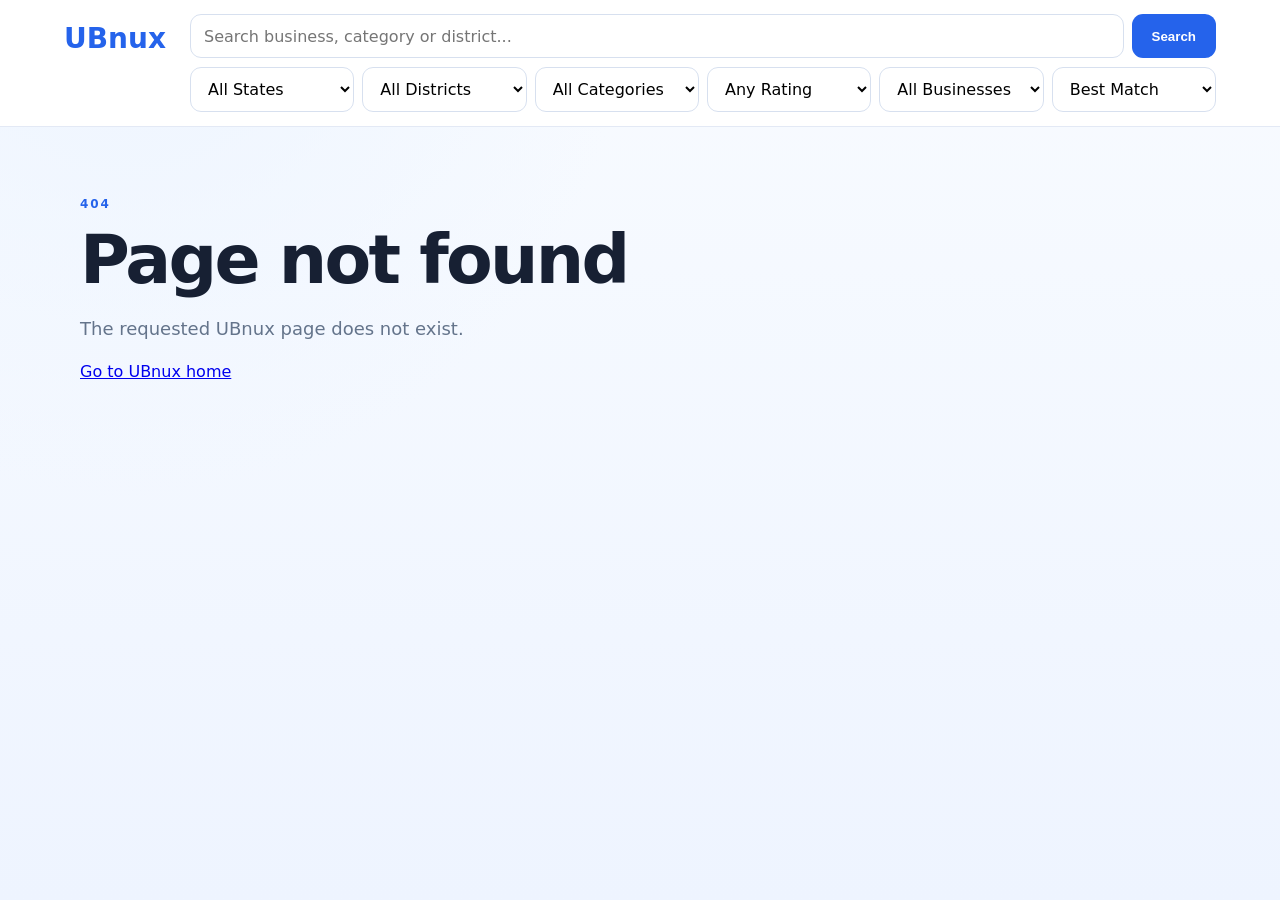
==== index.html @ f7ac264c "Update Business Contact frontend cache version" ====
<!doctype html>
<html lang="en">
<head>
  <meta charset="utf-8">
  <meta name="viewport" content="width=device-width,initial-scale=1">
  <title>UBnux — Local Business Search</title>
  <meta name="description" content="UBnux local business search engine.">
  <meta name="robots" content="index,follow">
  <link rel="canonical" href="https://ubnux.com/">
  <link rel="stylesheet" href="/assets/css/main.css">
</head>
<body>
  <header class="site-header">
    <div class="ubnux-header-inner">
      <a class="brand" href="/">UBnux</a>
      <form id="ubnux-global-header-form" class="ubnux-global-header-form" action="/search/" method="get">
        <div class="ubnux-global-header-main">
          <input id="ubnux-global-header-q" name="q" type="search" placeholder="Search business, category or district..." aria-label="Search UBnux" autocomplete="off">
          <button type="submit">Search</button>
        </div>
        <div class="ubnux-global-header-filters" aria-label="Search filters">
          <select id="ubnux-global-header-state" name="state" aria-label="State"><option value="">All States</option></select>
          <select id="ubnux-global-header-district" name="district" aria-label="District"><option value="">All Districts</option></select>
          <select id="ubnux-global-header-category" name="category" aria-label="Category"><option value="">All Categories</option></select>
          <select id="ubnux-global-header-rating" name="rating" aria-label="Minimum rating"><option value="">Any Rating</option><option value="4">4+ Rating</option><option value="3">3+ Rating</option></select>
          <select id="ubnux-global-header-verified" name="verified" aria-label="Business verification"><option value="">All Businesses</option><option value="true">Verified Only</option></select>
          <select id="ubnux-global-header-sort" name="sort" aria-label="Sort results"><option value="relevance">Best Match</option><option value="rating">Highest Rating</option><option value="reviews">Most Reviews</option><option value="name">Name A–Z</option></select>
        </div>
      </form>
    </div>
  </header>
  <main id="ubnux-seo-root">
    <section class="ubnux-home"><div class="ubnux-container"><p class="ubnux-eyebrow">LOCAL SEARCH ENGINE</p><h1>Find businesses, products and services.</h1><p class="ubnux-intro">Loading UBnux...</p></div></section>
  </main>
  <script>
    window.UBNUX_CONTACT_API_URL = '/api/business-contact';
  </script>
  <script src="/assets/js/seo-router.js" defer></script>
  <script src="/assets/js/seo-data.js" defer></script>
  <script src="/assets/js/business-contact.js?v=1.8.0" defer></script>
  <script src="/assets/js/seo-renderer.js?v=1.5.0" defer></script>
  <script src="/assets/js/seo-schema.js" defer></script>
  <script src="/assets/js/seo-app.js" defer></script>
  <script src="/assets/js/global-search-ui.js" defer></script>
  <script src="/assets/js/global-search.js" defer></script>
</body>
</html>
---- assets/css/main.css ----
:root{font-family:Inter,system-ui,-apple-system,BlinkMacSystemFont,"Segoe UI",sans-serif;color:#172033;background:#f6f8fc}*{box-sizing:border-box}body{margin:0;background:radial-gradient(circle at 10% 0%,#eef5ff 0,transparent 34%),linear-gradient(180deg,#f8fbff,#eef4ff);min-height:100vh}.site-header{padding:14px 5%;background:rgba(255,255,255,.96);border-bottom:1px solid #e3e9f5;position:sticky;top:0;z-index:10;backdrop-filter:blur(12px)}.ubnux-header-inner{width:min(1240px,100%);margin:0 auto;display:flex;align-items:flex-start;gap:24px}.brand{font-size:28px;font-weight:800;color:#2563eb;text-decoration:none;flex:0 0 auto;padding-top:8px}.ubnux-global-header-form{display:flex;flex:1;max-width:1040px;flex-direction:column;gap:9px}.ubnux-global-header-main{display:flex;gap:8px}.ubnux-global-header-main input,.ubnux-header-search input,.ubnux-search-row input,.ubnux-filter-grid select,.ubnux-global-header-filters select{width:100%;border:1px solid #d7e0ef;background:#fff;border-radius:11px;padding:11px 13px;font:inherit;outline:none}.ubnux-global-header-main input{min-width:0}.ubnux-global-header-main input:focus,.ubnux-header-search input:focus,.ubnux-search-row input:focus,.ubnux-filter-grid select:focus,.ubnux-global-header-filters select:focus{border-color:#60a5fa;box-shadow:0 0 0 3px rgba(37,99,235,.1)}.ubnux-global-header-main button,.ubnux-header-search button,.ubnux-search-row button{border:0;border-radius:11px;padding:0 20px;background:#2563eb;color:#fff;font-weight:800;cursor:pointer;min-height:44px}.ubnux-global-header-filters{display:grid;grid-template-columns:repeat(6,minmax(0,1fr));gap:8px}.ubnux-container{width:min(1120px,92%);margin:0 auto}.ubnux-home,.ubnux-page-section{padding:70px 0}.ubnux-eyebrow{font-size:12px;font-weight:800;letter-spacing:.16em;color:#2563eb;margin:0 0 14px}.ubnux-page-section h1,.ubnux-home h1{font-size:clamp(38px,6vw,68px);line-height:1.04;margin:0 0 18px;letter-spacing:-.04em}.ubnux-intro{font-size:18px;line-height:1.7;color:#64748b;max-width:760px}.ubnux-result-count{margin:28px 0 16px;font-weight:700;color:#475569}.ubnux-search-panel{margin:28px 0 8px;background:rgba(255,255,255,.82);border:1px solid #dfe7f3;border-radius:20px;padding:18px;box-shadow:0 12px 35px rgba(30,64,175,.08)}.ubnux-search-row{display:flex;gap:10px}.ubnux-search-row input{min-width:0}.ubnux-search-row button{min-height:46px}.ubnux-filter-grid{display:grid;grid-template-columns:repeat(6,minmax(0,1fr));gap:10px;margin-top:12px}.ubnux-business-grid{display:grid;grid-template-columns:repeat(3,minmax(0,1fr));gap:20px}.ubnux-business-card{position:relative;background:linear-gradient(145deg,#fff,#f9fbff);border:1px solid #dfe7f3;border-radius:22px;box-shadow:0 12px 32px rgba(30,64,175,.07);overflow:hidden;transition:transform .22s ease,box-shadow .22s ease,border-color .22s ease}.ubnux-business-card:before{content:"";position:absolute;inset:0 0 auto;height:3px;background:linear-gradient(90deg,#2563eb,#06b6d4,#8b5cf6);opacity:.85}.ubnux-business-card:hover{transform:translateY(-5px);border-color:#bfd4f6;box-shadow:0 22px 45px rgba(30,64,175,.14)}.ubnux-business-link{display:block;padding:24px;min-height:220px;color:inherit;text-decoration:none}.ubnux-card-top{display:flex;align-items:center;justify-content:space-between;gap:10px;margin-bottom:20px}.ubnux-card-category{display:inline-flex;align-items:center;padding:6px 10px;border-radius:999px;background:#eef5ff;color:#2563eb;font-size:11px;font-weight:800;letter-spacing:.04em}.ubnux-card-arrow{width:32px;height:32px;border-radius:50%;display:grid;place-items:center;background:#f1f5f9;color:#2563eb;font-weight:900;transition:transform .2s ease,background .2s ease}.ubnux-business-card:hover .ubnux-card-arrow{transform:translate(2px,-2px);background:#dbeafe}.ubnux-business-link h3{margin:0 0 9px;font-size:21px;line-height:1.3;letter-spacing:-.02em}.ubnux-meta{margin:0;color:#64748b;font-size:14px;line-height:1.55}.ubnux-rating{margin:17px 0 0;font-weight:800;color:#c76a00}.ubnux-rating span{font-size:17px}.ubnux-rating small{font-size:12px;color:#94a3b8;font-weight:600}.ubnux-view{display:flex;align-items:center;justify-content:space-between;margin-top:22px;padding-top:15px;border-top:1px solid #edf1f7;color:#2563eb;font-weight:800;font-size:14px}.ubnux-view span{font-size:18px;transition:transform .2s ease}.ubnux-business-card:hover .ubnux-view span{transform:translateX(4px)}.ubnux-empty,.ubnux-detail-card{background:rgba(255,255,255,.9);border:1px solid #e1e8f5;border-radius:22px;padding:28px;box-shadow:0 12px 35px rgba(30,64,175,.08)}.ubnux-business-page{padding-top:60px}.ubnux-business-hero{display:flex;align-items:flex-end;justify-content:space-between;gap:25px;margin-bottom:24px}.ubnux-business-hero h1{max-width:850px}.ubnux-business-hero .ubnux-intro{display:flex;align-items:center;gap:9px;margin:0}.ubnux-business-badge{white-space:nowrap;padding:9px 13px;border:1px solid #bfdbfe;border-radius:999px;background:#eff6ff;color:#2563eb;font-size:12px;font-weight:800}.ubnux-business-actions{display:flex;gap:12px;margin:0 0 22px}.ubnux-contact-btn{display:inline-flex;align-items:center;justify-content:center;gap:9px;min-width:145px;min-height:48px;padding:0 20px;border-radius:13px;text-decoration:none;font-weight:850;transition:transform .2s ease,box-shadow .2s ease,opacity .2s ease}.ubnux-contact-btn:hover{transform:translateY(-2px)}.ubnux-call-btn{background:#2563eb;color:#fff;box-shadow:0 10px 24px rgba(37,99,235,.22)}.ubnux-whatsapp-btn{background:#16a34a;color:#fff;box-shadow:0 10px 24px rgba(22,163,74,.2)}.ubnux-map-btn{background:#7c3aed;color:#fff;box-shadow:0 10px 24px rgba(124,58,237,.2)}.ubnux-website-btn{background:#0f766e;color:#fff;box-shadow:0 10px 24px rgba(15,118,110,.2)}.ubnux-contact-btn[hidden]{display:none!important}.ubnux-business-actions[data-contact-loading]:after{content:"";width:90px;height:10px;border-radius:99px;background:#e8eef8;animation:ubnuxPulse 1.2s ease-in-out infinite}.ubnux-business-actions[data-contact-ready]:after,.ubnux-business-actions[data-contact-unavailable]:after{display:none}.ubnux-detail-card{display:grid;gap:0;max-width:820px}.ubnux-detail-card div{display:flex;justify-content:space-between;gap:24px;padding:17px 0;border-bottom:1px solid #edf1f7}.ubnux-detail-card div:first-child{padding-top:3px}.ubnux-detail-card div:last-child{border-bottom:0;padding-bottom:3px}.ubnux-detail-card strong{color:#334155}.ubnux-detail-card span{color:#475569;text-align:right}.ubnux-detail-rating{font-weight:800;color:#c76a00!important}.ubnux-business-description{max-width:980px;margin-top:28px;padding:28px 30px;border:1px solid #dfe7f3;border-radius:24px;background:linear-gradient(145deg,rgba(255,255,255,.98),rgba(248,251,255,.92));box-shadow:0 18px 48px rgba(30,64,175,.08)}.ubnux-business-description h2{margin:0 0 12px;font-size:24px;letter-spacing:-.02em}.ubnux-business-description p{margin:0;color:#64748b;line-height:1.8;font-size:16px}.ubnux-pagination{display:flex;align-items:center;justify-content:center;gap:8px;flex-wrap:wrap;margin-top:30px}.ubnux-page-link,.ubnux-page-gap{display:inline-flex;align-items:center;justify-content:center;min-height:42px;padding:0 15px;border-radius:11px;border:1px solid #d7e0ef;background:#fff;color:#2563eb;text-decoration:none;font-weight:800}.ubnux-page-link:hover{border-color:#93c5fd;background:#eff6ff}.ubnux-page-link.is-current{background:#2563eb;color:#fff;border-color:#2563eb}.ubnux-page-gap{border-color:transparent;background:transparent;color:#64748b}.ubnux-search-page .ubnux-search-panel{display:none}@keyframes ubnuxPulse{0%,100%{opacity:.45}50%{opacity:1}}@media(max-width:1050px){.ubnux-global-header-filters,.ubnux-filter-grid{grid-template-columns:repeat(3,minmax(0,1fr))}}@media(max-width:800px){.ubnux-header-inner{align-items:stretch;flex-direction:column;gap:10px}.brand{padding-top:0}.ubnux-global-header-form{max-width:none}.ubnux-global-header-filters{grid-template-columns:repeat(3,minmax(0,1fr))}.ubnux-header-search{max-width:none}.ubnux-business-grid{grid-template-columns:1fr 1fr}.ubnux-business-hero{align-items:flex-start;flex-direction:column}.ubnux-business-badge{margin-top:-8px}.ubnux-business-actions{flex-wrap:wrap}.ubnux-contact-btn{flex:1 1 180px}}@media(max-width:560px){.site-header{padding:12px 5%}.ubnux-global-header-main{flex-direction:column}.ubnux-global-header-main button{min-height:44px}.ubnux-global-header-filters{grid-template-columns:1fr 1fr}.ubnux-header-search input{min-width:0}.ubnux-header-search button{padding:0 14px}.ubnux-home,.ubnux-page-section{padding:52px 0}.ubnux-business-grid{grid-template-columns:1fr}.ubnux-filter-grid{grid-template-columns:1fr}.ubnux-search-row{flex-direction:column}.ubnux-search-row button{min-height:46px}.ubnux-page-section h1,.ubnux-home h1{font-size:40px}.ubnux-business-actions{display:grid;grid-template-columns:1fr 1fr;gap:10px}.ubnux-contact-btn{width:100%;min-width:0}.ubnux-detail-card div{display:block}.ubnux-detail-card span{display:block;text-align:left;margin-top:5px}.ubnux-business-description{padding:22px}.ubnux-business-hero .ubnux-intro{flex-wrap:wrap}}
/* Business detail final polish v1.6.0 */
.ubnux-business-page{padding:46px 0 82px}.ubnux-business-detail{max-width:980px}.ubnux-business-hero{align-items:flex-start;margin-bottom:20px;padding:34px 36px;border:1px solid rgba(191,219,254,.72);border-radius:28px;background:linear-gradient(145deg,rgba(255,255,255,.98),rgba(239,246,255,.9));box-shadow:0 20px 55px rgba(37,99,235,.10)}.ubnux-business-hero h1{font-size:clamp(42px,5vw,64px);margin-bottom:12px}.ubnux-business-hero .ubnux-eyebrow{margin-bottom:12px}.ubnux-business-hero .ubnux-intro{font-size:17px;color:#64748b}.ubnux-business-actions{min-height:50px;align-items:center;margin:0 0 24px;padding:0 2px}.ubnux-contact-btn{min-height:52px;border-radius:15px}.ubnux-detail-card{max-width:980px;padding:24px 28px;background:rgba(255,255,255,.96);box-shadow:0 18px 50px rgba(30,64,175,.09)}.ubnux-business-description{max-width:980px}.ubnux-business-badge{display:none!important}@media(max-width:800px){.ubnux-business-hero{padding:28px 24px}.ubnux-business-hero h1{font-size:42px}}@media(max-width:560px){.ubnux-business-page{padding:32px 0 60px}.ubnux-business-hero{padding:24px 20px;border-radius:22px}.ubnux-business-hero h1{font-size:36px}.ubnux-business-actions{padding:0}.ubnux-contact-btn{width:100%}}
/* Contact loading state v1.7.1 */
.ubnux-contact-loading{display:inline-flex;align-items:center;justify-content:center;gap:11px;min-height:52px;padding:0 18px;border:1px solid #dbe5f3;border-radius:15px;background:rgba(255,255,255,.88);color:#64748b;font-size:14px;font-weight:750;box-shadow:0 8px 22px rgba(30,64,175,.06)}
.ubnux-contact-spinner{width:19px;height:19px;border:3px solid #dbe5f3;border-top-color:#2563eb;border-radius:50%;animation:ubnuxContactSpin .8s linear infinite;flex:0 0 auto}
.ubnux-contact-loading[hidden]{display:none!important}
.ubnux-business-actions[data-contact-loading]:after{display:none}
@keyframes ubnuxContactSpin{to{transform:rotate(360deg)}}
@media(max-width:560px){.ubnux-contact-loading{grid-column:1/-1;width:100%;min-height:48px}}
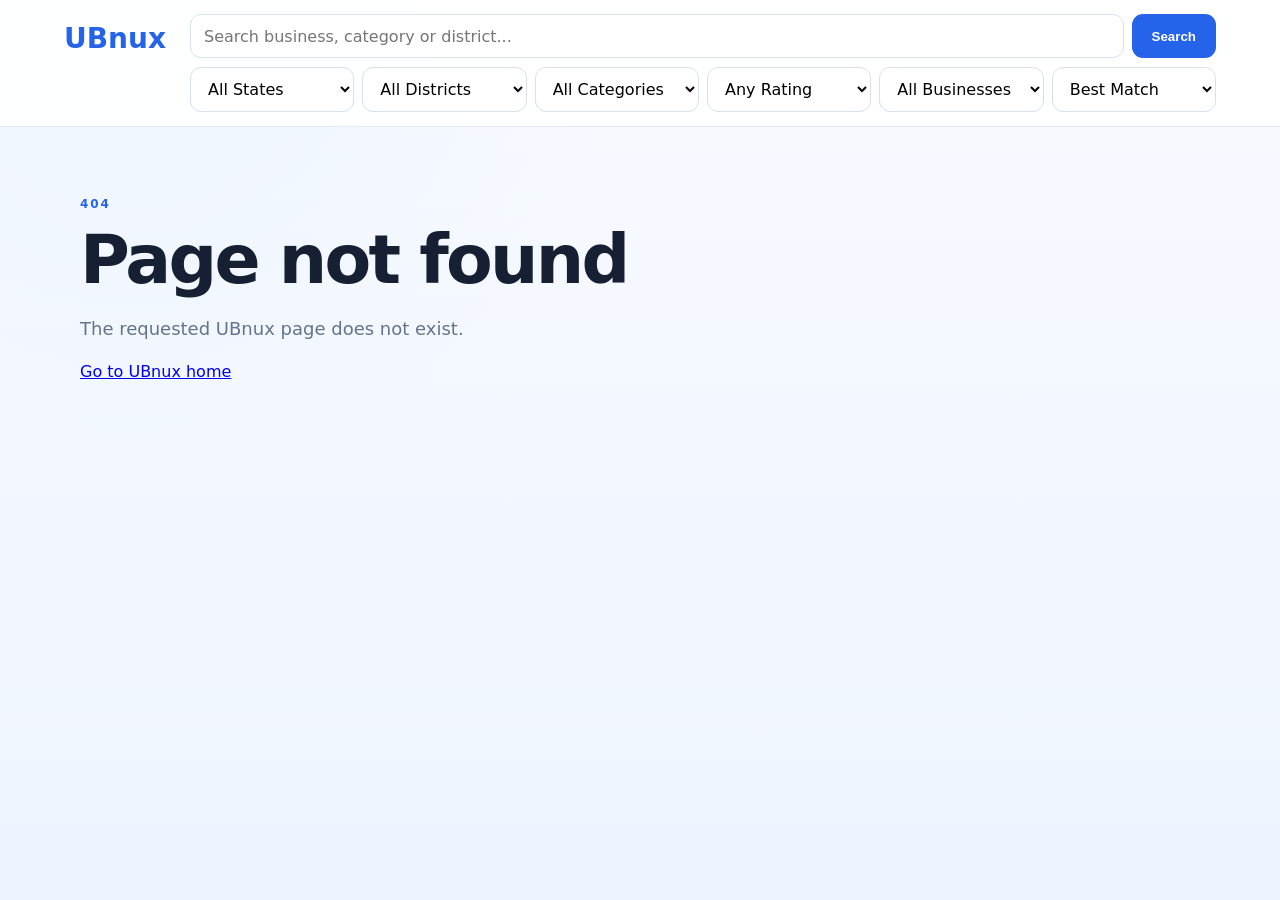
==== commit bc57b8c0: "Bust cached stylesheet for scrolling search header" ====
--- a/index.html
+++ b/index.html
@@ -7,7 +7,7 @@
   <meta name="description" content="UBnux local business search engine.">
   <meta name="robots" content="index,follow">
   <link rel="canonical" href="https://ubnux.com/">
-  <link rel="stylesheet" href="/assets/css/main.css">
+  <link rel="stylesheet" href="/assets/css/main.css?v=20261113-scroll-header-1">
 </head>
 <body>
   <header class="site-header">
@@ -21,7 +21,7 @@
         <div class="ubnux-global-header-filters" aria-label="Search filters">
           <select id="ubnux-global-header-state" name="state" aria-label="State"><option value="">All States</option></select>
           <select id="ubnux-global-header-district" name="district" aria-label="District"><option value="">All Districts</option></select>
-          <select id="ubnux-global-header-category" name="category" aria-label="Category"><option value="">All Categories</option></select>
+          <select id="ubnux-global-header-category" name="category" aria-label="All Categories"><option value="">All Categories</option></select>
           <select id="ubnux-global-header-rating" name="rating" aria-label="Minimum rating"><option value="">Any Rating</option><option value="4">4+ Rating</option><option value="3">3+ Rating</option></select>
           <select id="ubnux-global-header-verified" name="verified" aria-label="Business verification"><option value="">All Businesses</option><option value="true">Verified Only</option></select>
           <select id="ubnux-global-header-sort" name="sort" aria-label="Sort results"><option value="relevance">Best Match</option><option value="rating">Highest Rating</option><option value="reviews">Most Reviews</option><option value="name">Name A–Z</option></select>
@@ -35,13 +35,13 @@
   <script>
     window.UBNUX_CONTACT_API_URL = '/api/business-contact';
   </script>
-  <script src="/assets/js/seo-router.js" defer></script>
-  <script src="/assets/js/seo-data.js" defer></script>
-  <script src="/assets/js/business-contact.js?v=1.8.0" defer></script>
+  <script src="/assets/js/seo-router.js?v=1.4.0" defer></script>
+  <script src="/assets/js/seo-data.js?v=2.5.2" defer></script>
+  <script src="/assets/js/business-contact.js?v=1.9.0" defer></script>
   <script src="/assets/js/seo-renderer.js?v=1.5.0" defer></script>
-  <script src="/assets/js/seo-schema.js" defer></script>
-  <script src="/assets/js/seo-app.js" defer></script>
-  <script src="/assets/js/global-search-ui.js" defer></script>
-  <script src="/assets/js/global-search.js" defer></script>
+  <script src="/assets/js/seo-schema.js?v=1.1.0" defer></script>
+  <script src="/assets/js/seo-app.js?v=1.6.1" defer></script>
+  <script src="/assets/js/global-search-ui.js?v=1.2.0" defer></script>
+  <script src="/assets/js/global-search.js?v=3.0.0" defer></script>
 </body>
 </html>
--- a/assets/css/main.css
+++ b/assets/css/main.css
@@ -1,4 +1,4 @@
-:root{font-family:Inter,system-ui,-apple-system,BlinkMacSystemFont,"Segoe UI",sans-serif;color:#172033;background:#f6f8fc}*{box-sizing:border-box}body{margin:0;background:radial-gradient(circle at 10% 0%,#eef5ff 0,transparent 34%),linear-gradient(180deg,#f8fbff,#eef4ff);min-height:100vh}.site-header{padding:14px 5%;background:rgba(255,255,255,.96);border-bottom:1px solid #e3e9f5;position:sticky;top:0;z-index:10;backdrop-filter:blur(12px)}.ubnux-header-inner{width:min(1240px,100%);margin:0 auto;display:flex;align-items:flex-start;gap:24px}.brand{font-size:28px;font-weight:800;color:#2563eb;text-decoration:none;flex:0 0 auto;padding-top:8px}.ubnux-global-header-form{display:flex;flex:1;max-width:1040px;flex-direction:column;gap:9px}.ubnux-global-header-main{display:flex;gap:8px}.ubnux-global-header-main input,.ubnux-header-search input,.ubnux-search-row input,.ubnux-filter-grid select,.ubnux-global-header-filters select{width:100%;border:1px solid #d7e0ef;background:#fff;border-radius:11px;padding:11px 13px;font:inherit;outline:none}.ubnux-global-header-main input{min-width:0}.ubnux-global-header-main input:focus,.ubnux-header-search input:focus,.ubnux-search-row input:focus,.ubnux-filter-grid select:focus,.ubnux-global-header-filters select:focus{border-color:#60a5fa;box-shadow:0 0 0 3px rgba(37,99,235,.1)}.ubnux-global-header-main button,.ubnux-header-search button,.ubnux-search-row button{border:0;border-radius:11px;padding:0 20px;background:#2563eb;color:#fff;font-weight:800;cursor:pointer;min-height:44px}.ubnux-global-header-filters{display:grid;grid-template-columns:repeat(6,minmax(0,1fr));gap:8px}.ubnux-container{width:min(1120px,92%);margin:0 auto}.ubnux-home,.ubnux-page-section{padding:70px 0}.ubnux-eyebrow{font-size:12px;font-weight:800;letter-spacing:.16em;color:#2563eb;margin:0 0 14px}.ubnux-page-section h1,.ubnux-home h1{font-size:clamp(38px,6vw,68px);line-height:1.04;margin:0 0 18px;letter-spacing:-.04em}.ubnux-intro{font-size:18px;line-height:1.7;color:#64748b;max-width:760px}.ubnux-result-count{margin:28px 0 16px;font-weight:700;color:#475569}.ubnux-search-panel{margin:28px 0 8px;background:rgba(255,255,255,.82);border:1px solid #dfe7f3;border-radius:20px;padding:18px;box-shadow:0 12px 35px rgba(30,64,175,.08)}.ubnux-search-row{display:flex;gap:10px}.ubnux-search-row input{min-width:0}.ubnux-search-row button{min-height:46px}.ubnux-filter-grid{display:grid;grid-template-columns:repeat(6,minmax(0,1fr));gap:10px;margin-top:12px}.ubnux-business-grid{display:grid;grid-template-columns:repeat(3,minmax(0,1fr));gap:20px}.ubnux-business-card{position:relative;background:linear-gradient(145deg,#fff,#f9fbff);border:1px solid #dfe7f3;border-radius:22px;box-shadow:0 12px 32px rgba(30,64,175,.07);overflow:hidden;transition:transform .22s ease,box-shadow .22s ease,border-color .22s ease}.ubnux-business-card:before{content:"";position:absolute;inset:0 0 auto;height:3px;background:linear-gradient(90deg,#2563eb,#06b6d4,#8b5cf6);opacity:.85}.ubnux-business-card:hover{transform:translateY(-5px);border-color:#bfd4f6;box-shadow:0 22px 45px rgba(30,64,175,.14)}.ubnux-business-link{display:block;padding:24px;min-height:220px;color:inherit;text-decoration:none}.ubnux-card-top{display:flex;align-items:center;justify-content:space-between;gap:10px;margin-bottom:20px}.ubnux-card-category{display:inline-flex;align-items:center;padding:6px 10px;border-radius:999px;background:#eef5ff;color:#2563eb;font-size:11px;font-weight:800;letter-spacing:.04em}.ubnux-card-arrow{width:32px;height:32px;border-radius:50%;display:grid;place-items:center;background:#f1f5f9;color:#2563eb;font-weight:900;transition:transform .2s ease,background .2s ease}.ubnux-business-card:hover .ubnux-card-arrow{transform:translate(2px,-2px);background:#dbeafe}.ubnux-business-link h3{margin:0 0 9px;font-size:21px;line-height:1.3;letter-spacing:-.02em}.ubnux-meta{margin:0;color:#64748b;font-size:14px;line-height:1.55}.ubnux-rating{margin:17px 0 0;font-weight:800;color:#c76a00}.ubnux-rating span{font-size:17px}.ubnux-rating small{font-size:12px;color:#94a3b8;font-weight:600}.ubnux-view{display:flex;align-items:center;justify-content:space-between;margin-top:22px;padding-top:15px;border-top:1px solid #edf1f7;color:#2563eb;font-weight:800;font-size:14px}.ubnux-view span{font-size:18px;transition:transform .2s ease}.ubnux-business-card:hover .ubnux-view span{transform:translateX(4px)}.ubnux-empty,.ubnux-detail-card{background:rgba(255,255,255,.9);border:1px solid #e1e8f5;border-radius:22px;padding:28px;box-shadow:0 12px 35px rgba(30,64,175,.08)}.ubnux-business-page{padding-top:60px}.ubnux-business-hero{display:flex;align-items:flex-end;justify-content:space-between;gap:25px;margin-bottom:24px}.ubnux-business-hero h1{max-width:850px}.ubnux-business-hero .ubnux-intro{display:flex;align-items:center;gap:9px;margin:0}.ubnux-business-badge{white-space:nowrap;padding:9px 13px;border:1px solid #bfdbfe;border-radius:999px;background:#eff6ff;color:#2563eb;font-size:12px;font-weight:800}.ubnux-business-actions{display:flex;gap:12px;margin:0 0 22px}.ubnux-contact-btn{display:inline-flex;align-items:center;justify-content:center;gap:9px;min-width:145px;min-height:48px;padding:0 20px;border-radius:13px;text-decoration:none;font-weight:850;transition:transform .2s ease,box-shadow .2s ease,opacity .2s ease}.ubnux-contact-btn:hover{transform:translateY(-2px)}.ubnux-call-btn{background:#2563eb;color:#fff;box-shadow:0 10px 24px rgba(37,99,235,.22)}.ubnux-whatsapp-btn{background:#16a34a;color:#fff;box-shadow:0 10px 24px rgba(22,163,74,.2)}.ubnux-map-btn{background:#7c3aed;color:#fff;box-shadow:0 10px 24px rgba(124,58,237,.2)}.ubnux-website-btn{background:#0f766e;color:#fff;box-shadow:0 10px 24px rgba(15,118,110,.2)}.ubnux-contact-btn[hidden]{display:none!important}.ubnux-business-actions[data-contact-loading]:after{content:"";width:90px;height:10px;border-radius:99px;background:#e8eef8;animation:ubnuxPulse 1.2s ease-in-out infinite}.ubnux-business-actions[data-contact-ready]:after,.ubnux-business-actions[data-contact-unavailable]:after{display:none}.ubnux-detail-card{display:grid;gap:0;max-width:820px}.ubnux-detail-card div{display:flex;justify-content:space-between;gap:24px;padding:17px 0;border-bottom:1px solid #edf1f7}.ubnux-detail-card div:first-child{padding-top:3px}.ubnux-detail-card div:last-child{border-bottom:0;padding-bottom:3px}.ubnux-detail-card strong{color:#334155}.ubnux-detail-card span{color:#475569;text-align:right}.ubnux-detail-rating{font-weight:800;color:#c76a00!important}.ubnux-business-description{max-width:980px;margin-top:28px;padding:28px 30px;border:1px solid #dfe7f3;border-radius:24px;background:linear-gradient(145deg,rgba(255,255,255,.98),rgba(248,251,255,.92));box-shadow:0 18px 48px rgba(30,64,175,.08)}.ubnux-business-description h2{margin:0 0 12px;font-size:24px;letter-spacing:-.02em}.ubnux-business-description p{margin:0;color:#64748b;line-height:1.8;font-size:16px}.ubnux-pagination{display:flex;align-items:center;justify-content:center;gap:8px;flex-wrap:wrap;margin-top:30px}.ubnux-page-link,.ubnux-page-gap{display:inline-flex;align-items:center;justify-content:center;min-height:42px;padding:0 15px;border-radius:11px;border:1px solid #d7e0ef;background:#fff;color:#2563eb;text-decoration:none;font-weight:800}.ubnux-page-link:hover{border-color:#93c5fd;background:#eff6ff}.ubnux-page-link.is-current{background:#2563eb;color:#fff;border-color:#2563eb}.ubnux-page-gap{border-color:transparent;background:transparent;color:#64748b}.ubnux-search-page .ubnux-search-panel{display:none}@keyframes ubnuxPulse{0%,100%{opacity:.45}50%{opacity:1}}@media(max-width:1050px){.ubnux-global-header-filters,.ubnux-filter-grid{grid-template-columns:repeat(3,minmax(0,1fr))}}@media(max-width:800px){.ubnux-header-inner{align-items:stretch;flex-direction:column;gap:10px}.brand{padding-top:0}.ubnux-global-header-form{max-width:none}.ubnux-global-header-filters{grid-template-columns:repeat(3,minmax(0,1fr))}.ubnux-header-search{max-width:none}.ubnux-business-grid{grid-template-columns:1fr 1fr}.ubnux-business-hero{align-items:flex-start;flex-direction:column}.ubnux-business-badge{margin-top:-8px}.ubnux-business-actions{flex-wrap:wrap}.ubnux-contact-btn{flex:1 1 180px}}@media(max-width:560px){.site-header{padding:12px 5%}.ubnux-global-header-main{flex-direction:column}.ubnux-global-header-main button{min-height:44px}.ubnux-global-header-filters{grid-template-columns:1fr 1fr}.ubnux-header-search input{min-width:0}.ubnux-header-search button{padding:0 14px}.ubnux-home,.ubnux-page-section{padding:52px 0}.ubnux-business-grid{grid-template-columns:1fr}.ubnux-filter-grid{grid-template-columns:1fr}.ubnux-search-row{flex-direction:column}.ubnux-search-row button{min-height:46px}.ubnux-page-section h1,.ubnux-home h1{font-size:40px}.ubnux-business-actions{display:grid;grid-template-columns:1fr 1fr;gap:10px}.ubnux-contact-btn{width:100%;min-width:0}.ubnux-detail-card div{display:block}.ubnux-detail-card span{display:block;text-align:left;margin-top:5px}.ubnux-business-description{padding:22px}.ubnux-business-hero .ubnux-intro{flex-wrap:wrap}}
+:root{font-family:Inter,system-ui,-apple-system,BlinkMacSystemFont,"Segoe UI",sans-serif;color:#172033;background:#f6f8fc}*{box-sizing:border-box}body{margin:0;background:radial-gradient(circle at 10% 0%,#eef5ff 0,transparent 34%),linear-gradient(180deg,#f8fbff,#eef4ff);min-height:100vh}.site-header{padding:14px 5%;background:rgba(255,255,255,.96);border-bottom:1px solid #e3e9f5;position:static;top:auto;z-index:auto;backdrop-filter:none}.ubnux-header-inner{width:min(1240px,100%);margin:0 auto;display:flex;align-items:flex-start;gap:24px}.brand{font-size:28px;font-weight:800;color:#2563eb;text-decoration:none;flex:0 0 auto;padding-top:8px}.ubnux-global-header-form{display:flex;flex:1;max-width:1040px;flex-direction:column;gap:9px}.ubnux-global-header-main{display:flex;gap:8px}.ubnux-global-header-main input,.ubnux-header-search input,.ubnux-search-row input,.ubnux-filter-grid select,.ubnux-global-header-filters select{width:100%;border:1px solid #d7e0ef;background:#fff;border-radius:11px;padding:11px 13px;font:inherit;outline:none}.ubnux-global-header-main input{min-width:0}.ubnux-global-header-main input:focus,.ubnux-header-search input:focus,.ubnux-search-row input:focus,.ubnux-filter-grid select:focus,.ubnux-global-header-filters select:focus{border-color:#60a5fa;box-shadow:0 0 0 3px rgba(37,99,235,.1)}.ubnux-global-header-main button,.ubnux-header-search button,.ubnux-search-row button{border:0;border-radius:11px;padding:0 20px;background:#2563eb;color:#fff;font-weight:800;cursor:pointer;min-height:44px}.ubnux-global-header-filters{display:grid;grid-template-columns:repeat(6,minmax(0,1fr));gap:8px}.ubnux-container{width:min(1120px,92%);margin:0 auto}.ubnux-home,.ubnux-page-section{padding:70px 0}.ubnux-eyebrow{font-size:12px;font-weight:800;letter-spacing:.16em;color:#2563eb;margin:0 0 14px}.ubnux-page-section h1,.ubnux-home h1{font-size:clamp(38px,6vw,68px);line-height:1.04;margin:0 0 18px;letter-spacing:-.04em}.ubnux-intro{font-size:18px;line-height:1.7;color:#64748b;max-width:760px}.ubnux-result-count{margin:28px 0 16px;font-weight:700;color:#475569}.ubnux-search-panel{margin:28px 0 8px;background:rgba(255,255,255,.82);border:1px solid #dfe7f3;border-radius:20px;padding:18px;box-shadow:0 12px 35px rgba(30,64,175,.08)}.ubnux-search-row{display:flex;gap:10px}.ubnux-search-row input{min-width:0}.ubnux-search-row button{min-height:46px}.ubnux-filter-grid{display:grid;grid-template-columns:repeat(6,minmax(0,1fr));gap:10px;margin-top:12px}.ubnux-business-grid{display:grid;grid-template-columns:repeat(3,minmax(0,1fr));gap:20px}.ubnux-business-card{position:relative;background:linear-gradient(145deg,#fff,#f9fbff);border:1px solid #dfe7f3;border-radius:22px;box-shadow:0 12px 32px rgba(30,64,175,.07);overflow:hidden;transition:transform .22s ease,box-shadow .22s ease,border-color .22s ease}.ubnux-business-card:before{content:"";position:absolute;inset:0 0 auto;height:3px;background:linear-gradient(90deg,#2563eb,#06b6d4,#8b5cf6);opacity:.85}.ubnux-business-card:hover{transform:translateY(-5px);border-color:#bfd4f6;box-shadow:0 22px 45px rgba(30,64,175,.14)}.ubnux-business-link{display:block;padding:24px;min-height:220px;color:inherit;text-decoration:none}.ubnux-card-top{display:flex;align-items:center;justify-content:space-between;gap:10px;margin-bottom:20px}.ubnux-card-category{display:inline-flex;align-items:center;padding:6px 10px;border-radius:999px;background:#eef5ff;color:#2563eb;font-size:11px;font-weight:800;letter-spacing:.04em}.ubnux-card-arrow{width:32px;height:32px;border-radius:50%;display:grid;place-items:center;background:#f1f5f9;color:#2563eb;font-weight:900;transition:transform .2s ease,background .2s ease}.ubnux-business-card:hover .ubnux-card-arrow{transform:translate(2px,-2px);background:#dbeafe}.ubnux-business-link h3{margin:0 0 9px;font-size:21px;line-height:1.3;letter-spacing:-.02em}.ubnux-meta{margin:0;color:#64748b;font-size:14px;line-height:1.55}.ubnux-rating{margin:17px 0 0;font-weight:800;color:#c76a00}.ubnux-rating span{font-size:17px}.ubnux-rating small{font-size:12px;color:#94a3b8;font-weight:600}.ubnux-view{display:flex;align-items:center;justify-content:space-between;margin-top:22px;padding-top:15px;border-top:1px solid #edf1f7;color:#2563eb;font-weight:800;font-size:14px}.ubnux-view span{font-size:18px;transition:transform .2s ease}.ubnux-business-card:hover .ubnux-view span{transform:translateX(4px)}.ubnux-empty,.ubnux-detail-card{background:rgba(255,255,255,.9);border:1px solid #e1e8f5;border-radius:22px;padding:28px;box-shadow:0 12px 35px rgba(30,64,175,.08)}.ubnux-business-page{padding-top:60px}.ubnux-business-hero{display:flex;align-items:flex-end;justify-content:space-between;gap:25px;margin-bottom:24px}.ubnux-business-hero h1{max-width:850px}.ubnux-business-hero .ubnux-intro{display:flex;align-items:center;gap:9px;margin:0}.ubnux-business-badge{white-space:nowrap;padding:9px 13px;border:1px solid #bfdbfe;border-radius:999px;background:#eff6ff;color:#2563eb;font-size:12px;font-weight:800}.ubnux-business-actions{display:flex;gap:12px;margin:0 0 22px}.ubnux-contact-btn{display:inline-flex;align-items:center;justify-content:center;gap:9px;min-width:145px;min-height:48px;padding:0 20px;border-radius:13px;text-decoration:none;font-weight:850;transition:transform .2s ease,box-shadow .2s ease,opacity .2s ease}.ubnux-contact-btn:hover{transform:translateY(-2px)}.ubnux-call-btn{background:#2563eb;color:#fff;box-shadow:0 10px 24px rgba(37,99,235,.22)}.ubnux-whatsapp-btn{background:#16a34a;color:#fff;box-shadow:0 10px 24px rgba(22,163,74,.2)}.ubnux-map-btn{background:#7c3aed;color:#fff;box-shadow:0 10px 24px rgba(124,58,237,.2)}.ubnux-website-btn{background:#0f766e;color:#fff;box-shadow:0 10px 24px rgba(15,118,110,.2)}.ubnux-contact-btn[hidden]{display:none!important}.ubnux-business-actions[data-contact-loading]:after{content:"";width:90px;height:10px;border-radius:99px;background:#e8eef8;animation:ubnuxPulse 1.2s ease-in-out infinite}.ubnux-business-actions[data-contact-ready]:after,.ubnux-business-actions[data-contact-unavailable]:after{display:none}.ubnux-detail-card{display:grid;gap:0;max-width:820px}.ubnux-detail-card div{display:flex;justify-content:space-between;gap:24px;padding:17px 0;border-bottom:1px solid #edf1f7}.ubnux-detail-card div:first-child{padding-top:3px}.ubnux-detail-card div:last-child{border-bottom:0;padding-bottom:3px}.ubnux-detail-card strong{color:#334155}.ubnux-detail-card span{color:#475569;text-align:right}.ubnux-detail-rating{font-weight:800;color:#c76a00!important}.ubnux-business-description{max-width:980px;margin-top:28px;padding:28px 30px;border:1px solid #dfe7f3;border-radius:24px;background:linear-gradient(145deg,rgba(255,255,255,.98),rgba(248,251,255,.92));box-shadow:0 18px 48px rgba(30,64,175,.08)}.ubnux-business-description h2{margin:0 0 12px;font-size:24px;letter-spacing:-.02em}.ubnux-business-description p{margin:0;color:#64748b;line-height:1.8;font-size:16px}.ubnux-pagination{display:flex;align-items:center;justify-content:center;gap:8px;flex-wrap:wrap;margin-top:30px}.ubnux-page-link,.ubnux-page-gap{display:inline-flex;align-items:center;justify-content:center;min-height:42px;padding:0 15px;border-radius:11px;border:1px solid #d7e0ef;background:#fff;color:#2563eb;text-decoration:none;font-weight:800}.ubnux-page-link:hover{border-color:#93c5fd;background:#eff6ff}.ubnux-page-link.is-current{background:#2563eb;color:#fff;border-color:#2563eb}.ubnux-page-gap{border-color:transparent;background:transparent;color:#64748b}.ubnux-search-page .ubnux-search-panel{display:none}@keyframes ubnuxPulse{0%,100%{opacity:.45}50%{opacity:1}}@media(max-width:1050px){.ubnux-global-header-filters,.ubnux-filter-grid{grid-template-columns:repeat(3,minmax(0,1fr))}}@media(max-width:800px){.ubnux-header-inner{align-items:stretch;flex-direction:column;gap:10px}.brand{padding-top:0}.ubnux-global-header-form{max-width:none}.ubnux-global-header-filters{grid-template-columns:repeat(3,minmax(0,1fr))}.ubnux-header-search{max-width:none}.ubnux-business-grid{grid-template-columns:1fr 1fr}.ubnux-business-hero{align-items:flex-start;flex-direction:column}.ubnux-business-badge{margin-top:-8px}.ubnux-business-actions{flex-wrap:wrap}.ubnux-contact-btn{flex:1 1 180px}}@media(max-width:560px){.site-header{padding:12px 5%}.ubnux-global-header-main{flex-direction:column}.ubnux-global-header-main button{min-height:44px}.ubnux-global-header-filters{grid-template-columns:1fr 1fr}.ubnux-header-search input{min-width:0}.ubnux-header-search button{padding:0 14px}.ubnux-home,.ubnux-page-section{padding:52px 0}.ubnux-business-grid{grid-template-columns:1fr}.ubnux-filter-grid{grid-template-columns:1fr}.ubnux-search-row{flex-direction:column}.ubnux-search-row button{min-height:46px}.ubnux-page-section h1,.ubnux-home h1{font-size:40px}.ubnux-business-actions{display:grid;grid-template-columns:1fr 1fr;gap:10px}.ubnux-contact-btn{width:100%;min-width:0}.ubnux-detail-card div{display:block}.ubnux-detail-card span{display:block;text-align:left;margin-top:5px}.ubnux-business-description{padding:22px}.ubnux-business-hero .ubnux-intro{flex-wrap:wrap}}
 /* Business detail final polish v1.6.0 */
 .ubnux-business-page{padding:46px 0 82px}.ubnux-business-detail{max-width:980px}.ubnux-business-hero{align-items:flex-start;margin-bottom:20px;padding:34px 36px;border:1px solid rgba(191,219,254,.72);border-radius:28px;background:linear-gradient(145deg,rgba(255,255,255,.98),rgba(239,246,255,.9));box-shadow:0 20px 55px rgba(37,99,235,.10)}.ubnux-business-hero h1{font-size:clamp(42px,5vw,64px);margin-bottom:12px}.ubnux-business-hero .ubnux-eyebrow{margin-bottom:12px}.ubnux-business-hero .ubnux-intro{font-size:17px;color:#64748b}.ubnux-business-actions{min-height:50px;align-items:center;margin:0 0 24px;padding:0 2px}.ubnux-contact-btn{min-height:52px;border-radius:15px}.ubnux-detail-card{max-width:980px;padding:24px 28px;background:rgba(255,255,255,.96);box-shadow:0 18px 50px rgba(30,64,175,.09)}.ubnux-business-description{max-width:980px}.ubnux-business-badge{display:none!important}@media(max-width:800px){.ubnux-business-hero{padding:28px 24px}.ubnux-business-hero h1{font-size:42px}}@media(max-width:560px){.ubnux-business-page{padding:32px 0 60px}.ubnux-business-hero{padding:24px 20px;border-radius:22px}.ubnux-business-hero h1{font-size:36px}.ubnux-business-actions{padding:0}.ubnux-contact-btn{width:100%}}
 /* Contact loading state v1.7.1 */
